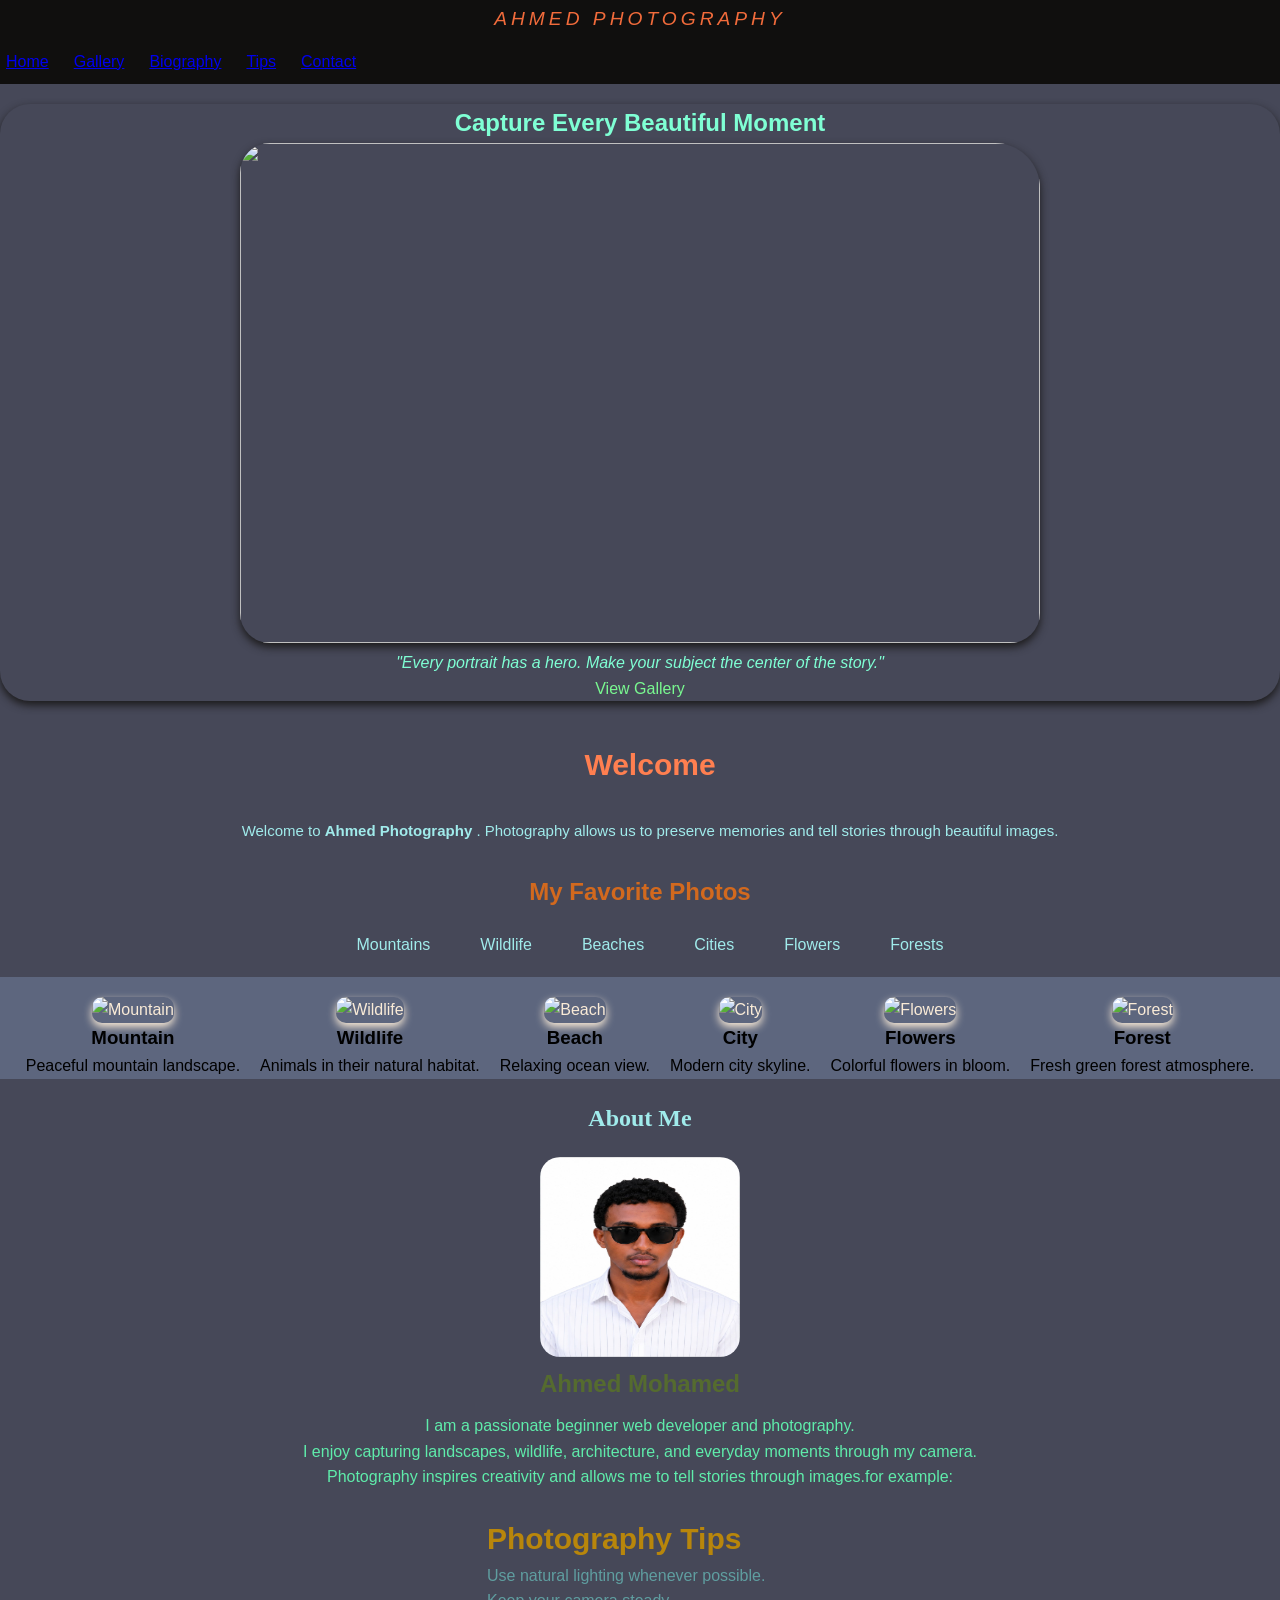
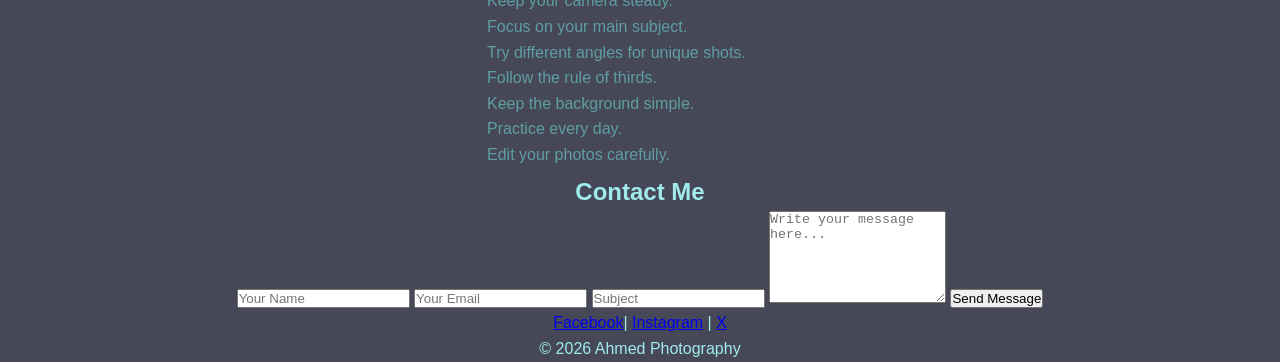
==== index.html @ bf59e02a "main(renamed):changed photography to index" ====
<!DOCTYPE html>
<html>

<head>
    <title>PHOTOGRAPHY</title>
    <!--external-->
    <link rel="stylesheet" href="/style.css">
</head>

<body>
    <!--header-->
    <header>
        <div class="logo">
            </a><span> AHMED PHOTOGRAPHY</span>
        </div>
        <nav>
            <ul class="link">
                <li><a href="#home">Home</a></li>
                <li><a href="#gallery">Gallery</a></li>
                <li><a href="#biography">Biography</a></li>
                <li><a href="#tips">Tips</a></li>
                <li><a href="#contact">Contact</a></li>
            </ul>
        </nav>
    </header>

    <!--hero section-->

    <section id="hero">
        <div class="hero-image">
            <h1>Capture Every Beautiful Moment</h1>
            <img class="mm" src="https://images.pexels.com/photos/3584930/pexels-photo-3584930.jpeg" height="500px"
                width="800px">
            <p>
                <em>
                    "Every portrait has a hero. Make your subject the center of the story."
                </em>
            </p>

            <a id="btn" href="#gallery" class="btn">View Gallery</a>
        </div>
    </section>
    <!--introduction-->

    <section class="intro">

        <h2>Welcome</h2>

        <p>

            Welcome to <strong>Ahmed Photography </strong>.
            Photography allows us to preserve memories and tell stories through
            beautiful images.

        </p>
    </section>


    <!-- favorite photos -->

    <section id="gallery">

        <h2>My Favorite Photos</h2>

        <ul class="favorite-list">


            <li>Mountains</li>
            <li>Wildlife</li>
            <li>Beaches</li>
            <li>Cities</li>
            <li>Flowers</li>
            <li>Forests</li>

        </ul>

        <div class="gallery">



            <div class="photo-card">
                <img src="https://images.pexels.com/photos/38230491/pexels-photo-38230491.jpeg " alt="Mountain">
                <h3>Mountain</h3>
                <p>Peaceful mountain landscape.</p>
            </div>


            <div class="photo-card">
                <img src="https://images.pexels.com/photos/34450532/pexels-photo-34450532.jpeg  " alt="Wildlife">
                <h3>Wildlife</h3>
                <p>Animals in their natural habitat.</p>
            </div>

            <div class="photo-card">
                <img src="https://images.pexels.com/photos/32004885/pexels-photo-32004885.jpeg" alt="Beach">
                <h3>Beach</h3>
                <p>Relaxing ocean view.</p>
            </div>

            <div class="photo-card">
                <img src="https://images.pexels.com/photos/20897641/pexels-photo-20897641.jpeg" alt="City">
                <h3>City</h3>
                <p>Modern city skyline.</p>
            </div>

            <div class="photo-card">
                <img src="https://images.pexels.com/photos/17509828/pexels-photo-17509828.jpeg" alt="Flowers">
                <h3>Flowers</h3>
                <p>Colorful flowers in bloom.</p>
            </div>



            <div class="photo-card">
                <img src="https://images.pexels.com/photos/12457661/pexels-photo-12457661.jpeg" alt="Forest">
                <h3>Forest</h3>
                <p>Fresh green forest atmosphere.</p>
            </div>

        </div>

    </section>
    <!--biography-->

    <section id="biography">

        <h2>About Me</h2>

        <div class="bio">

            <img src="/picha.jpeg" height="200" width="200px" alt="Ahmed">

            <div>

                <h3>Ahmed Mohamed</h3>

                <p>

                    I am a passionate beginner web developer and photography.<br> I enjoy capturing landscapes,
                    wildlife,
                    architecture, and everyday moments through my camera.<br>
                    Photography inspires creativity and allows me to tell stories
                    through images.for example:

                </p>

            </div>

        </div>

    </section>

    <!--photo Tips-->

    <section class="tips">

        <h2>Photography Tips</h2>

        <ol class="photo-tips">

            <li>Use natural lighting whenever possible.</li>
            <li>Keep your camera steady.</li>
            <li>Focus on your main subject.</li>
            <li>Try different angles for unique shots.</li>
            <li>Follow the rule of thirds.</li>
            <li>Keep the background simple.</li>
            <li>Practice every day.</li>
            <li>Edit your photos carefully.</li>

        </ol>

    </section>

    <!--contact-->

    <section class="contact-list">

        <h2>Contact Me</h2>

        <form id=""form-list>

            <input type="text" placeholder="Your Name" required>
            <input type="email" placeholder="Your Email" required>
            <input type="text" placeholder="Subject" required>
            <textarea rows="6" placeholder="Write your message here..." required></textarea>
            <button type="submit">Send Message</button>

        </form>
        <p>
            <a href="#"> Facebook</a>|
            <a href="#">Instagram</a> |
            <a href="#">X</a>

        </p>

    </section>

    <footer class="footer">

        <p>&copy; 2026 Ahmed Photography</p>
    </footer>

</body>
</html>
---- style.css ----
* {
    margin: 0%;
    padding: 0%;
    box-sizing: border-box;
}

body {
    background-color: #464858;
    color: rgb(160, 235, 235);
    gap: 10px;
    text-align: center;
    font-family: Arial, Helvetica, sans-serif;
    justify-content: center;
    padding: px;
    line-height: 1.6;
    box-shadow: 0 4px 8px rgb(15, 15, 15);
}

/*--header--*/

header {
    background-color: rgb(16, 15, 14);
    color: rgb(216, 215, 215);
    text-align: center;
    font-size: medium;
    position: sticky;


}

.logo {
    color: rgb(241, 107, 59);
    font-family: 'Gill Sans', 'Gill Sans MT', Calibri, 'Trebuchet MS', sans-serif;
    font-size: larger;
    font-weight: 100px;
    font-style: oblique;
    letter-spacing: 4px;
    padding: 4px 5px;
}

nav {
    list-style: none;
    text-align: right;
    text-shadow: #464858;
    padding: 10px 6px;
    top: 0%;
    text-decoration: double;


}

.link {
    list-style: none;
    text-align: right;
    color: rgb(209, 215, 220);
    display: flex;
    gap: 25px;
    cursor: pointer;
    text-decoration: none;
    


}



#hero {
    padding-top: 20px;
    text-align: center;
    color: aquamarine;

}

.hero-image {
    border-radius: 30px;
    background-color: #464858;
    box-shadow: 0 4px 8px rgb(27, 26, 26)
}

.mm {
    box-shadow: #464858;
    border-radius: 30px;
    border-top-right-radius: 45px;
    box-shadow: 0 4px 8px rgb(27, 26, 26)
}




#hero h2 {
    padding: 50px;
    padding-top: 20px;
}

#btn {
    cursor: pointer;
    text-transform: capitalize;
    text-align: center;
    color: rgb(121, 248, 144);
    padding-bottom: 40px;
    padding-top: 40px;
    box-shadow: #464858;
    text-decoration: double;

}
 #hero a {
    
     padding-bottom: 40px;
    padding-top: 40px;
    box-shadow: #464858;
    
}
 




.intro {
    padding-bottom: 20px;
    padding-top: 20px;
    text-align: center;
    margin-left: 20px;
}

.intro h2 {
    padding-bottom: 20PX;
    padding-top: 20px;
    color: coral;
    font-size: 30px;
}

.intro p {
    font-size: 15px;
    padding: 10px;
    padding-bottom: 10px;

}

.gallery {
    display: flex;
    justify-content: center;
    gap: 20px;
    flex-wrap: wrap;
    background-color: rgb(93, 102, 126);
    padding-top: 20px;
    color: black;
}

.gallery img {
    width: 200px;
    height: 200px;
    object-fit: cover;
    border-radius: 10px;
    align-items: center;
    justify-content: center;
    box-shadow: 0 4px 8px;
    color: antiquewhite;
}

.favorite-list {
    display: flex;
    padding-top: 20px;
    padding-bottom: 20px;
    text-align: center;
    gap: 50px;
    margin-left: 20px;
    list-style: none;
    text-align: center;
    justify-content: center;


}
#gallery h2 {
    font-family: Arial, Helvetica, sans-serif ;
    color: chocolate;
    box-shadow: 0 ,8px, 10px;
}
#biography h2{
padding: 20px 13px;
font-family: 'Times New Roman', Times, serif;

}
.bio img{
    border: #e46def;
    border-radius: 20px;
    box-shadow: #83158f;
   background-color: aliceblue;
}

.bio h3{
    text-shadow: #83158f;
    font-size: x-large;
    color: darkolivegreen;
}
.bio p{
    padding-bottom: 20px;
    padding-top: 10px;
    color: #5fecab;

}
.tips{
    
   width: 25%;
   margin-left: auto;
   margin-right: auto;
    text-align: left;
    padding: 5px 7px;
    color: cadetblue;
    font-family: sans-serif;
}
.tips h2{
     font-size: 30px;
    color: darkgoldenrod;
}

.photo-tips {
    list-style: none;
   
}
.contact h2{
    font-size: 40px;
    color: darkgoldenrod;
    
}
.contact0-list {
    padding: 0%;
    padding-bottom: 6px;
    padding-top: 5px;
    border: #e46def;
    border-radius: 0 5px 8px;
}
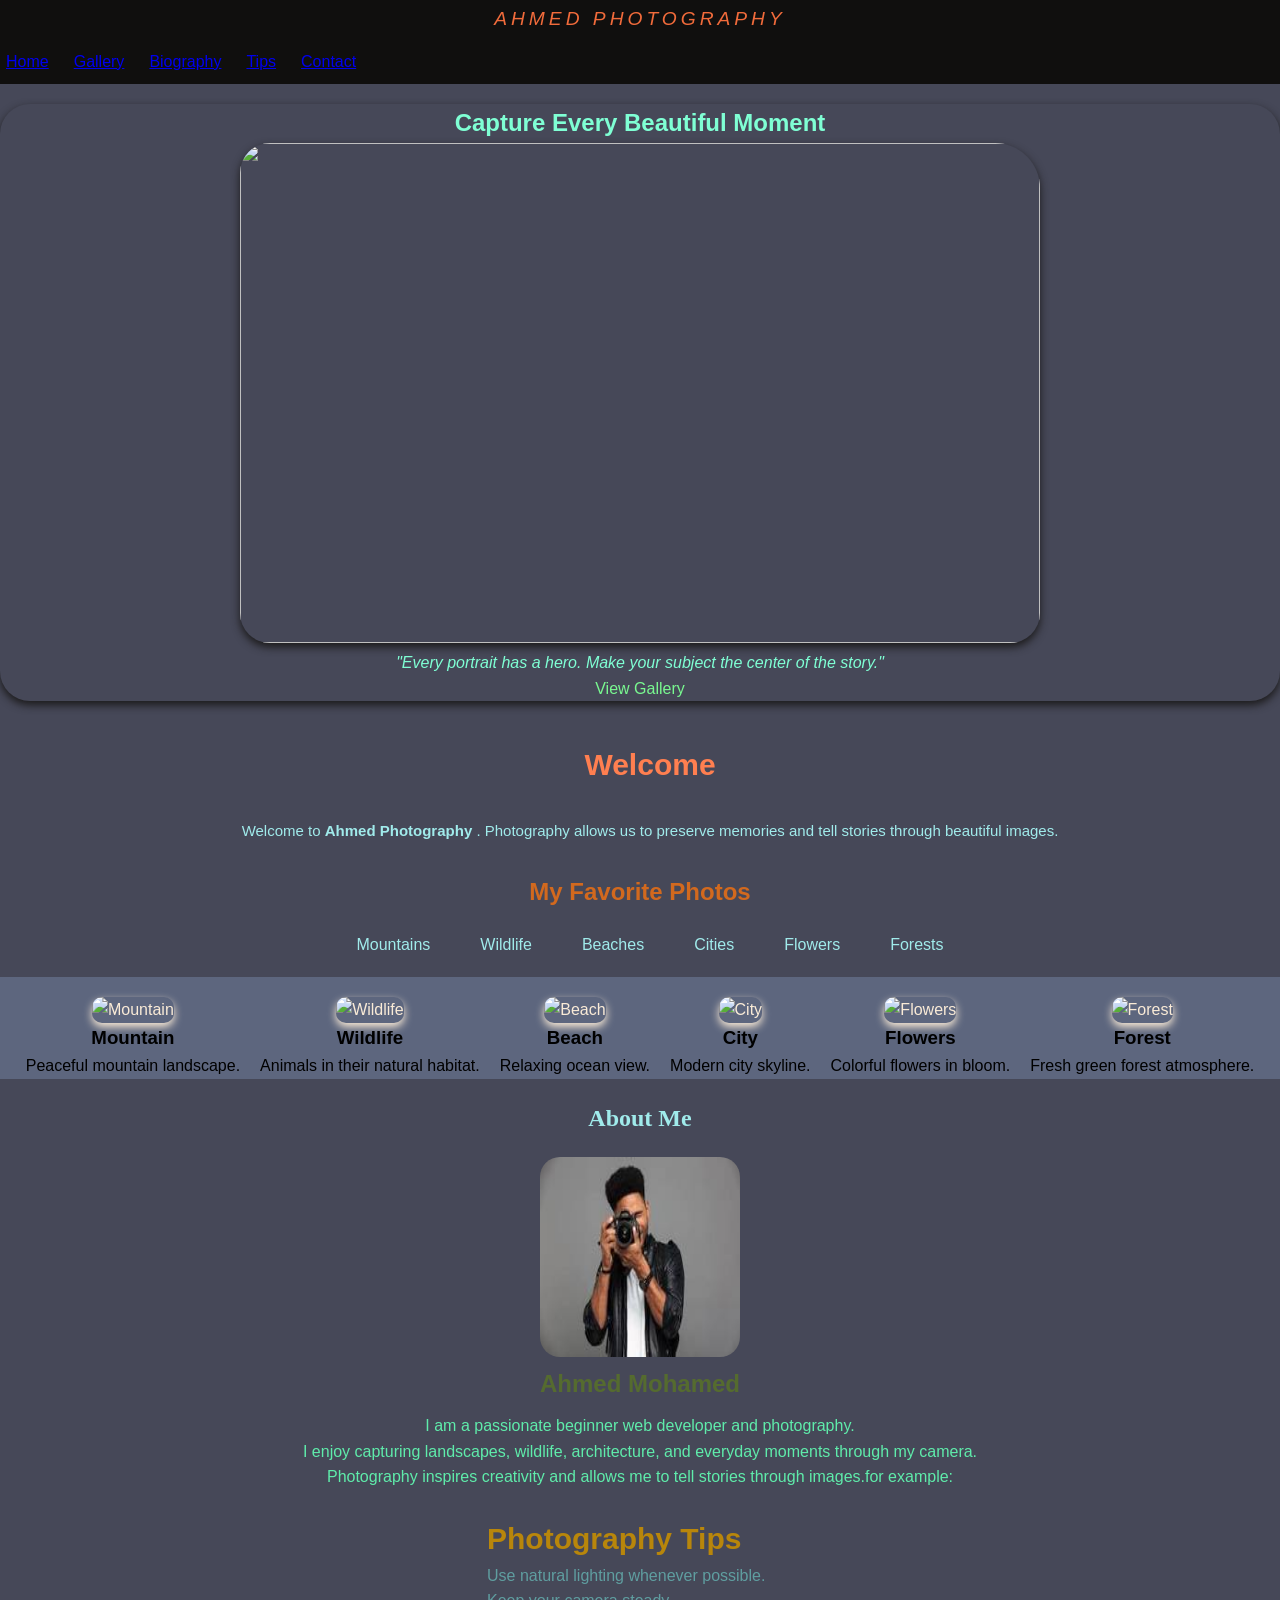
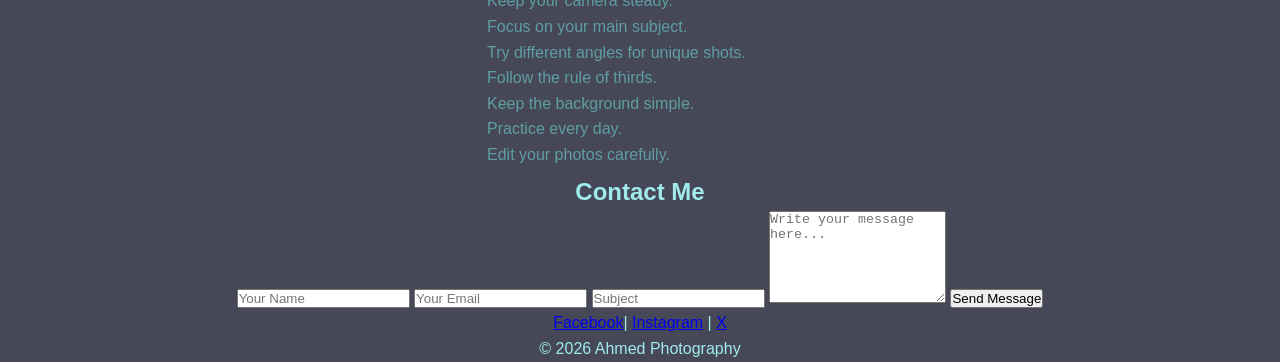
==== commit a2ada274: "feat(index.html):fixed image display" ====
--- a/index.html
+++ b/index.html
@@ -4,7 +4,7 @@
 <head>
     <title>PHOTOGRAPHY</title>
     <!--external-->
-    <link rel="stylesheet" href="/style.css">
+    <link rel="stylesheet" href="style.css">
 </head>
 
 <body>
@@ -128,7 +128,7 @@
 
         <div class="bio">
 
-            <img src="/picha.jpeg" height="200" width="200px" alt="Ahmed">
+            <img src="[data-uri]" height="200" width="200px" alt="Ahmed">
 
             <div>
 
@@ -201,4 +201,4 @@
     </footer>
 
 </body>
-</html>+</html>
